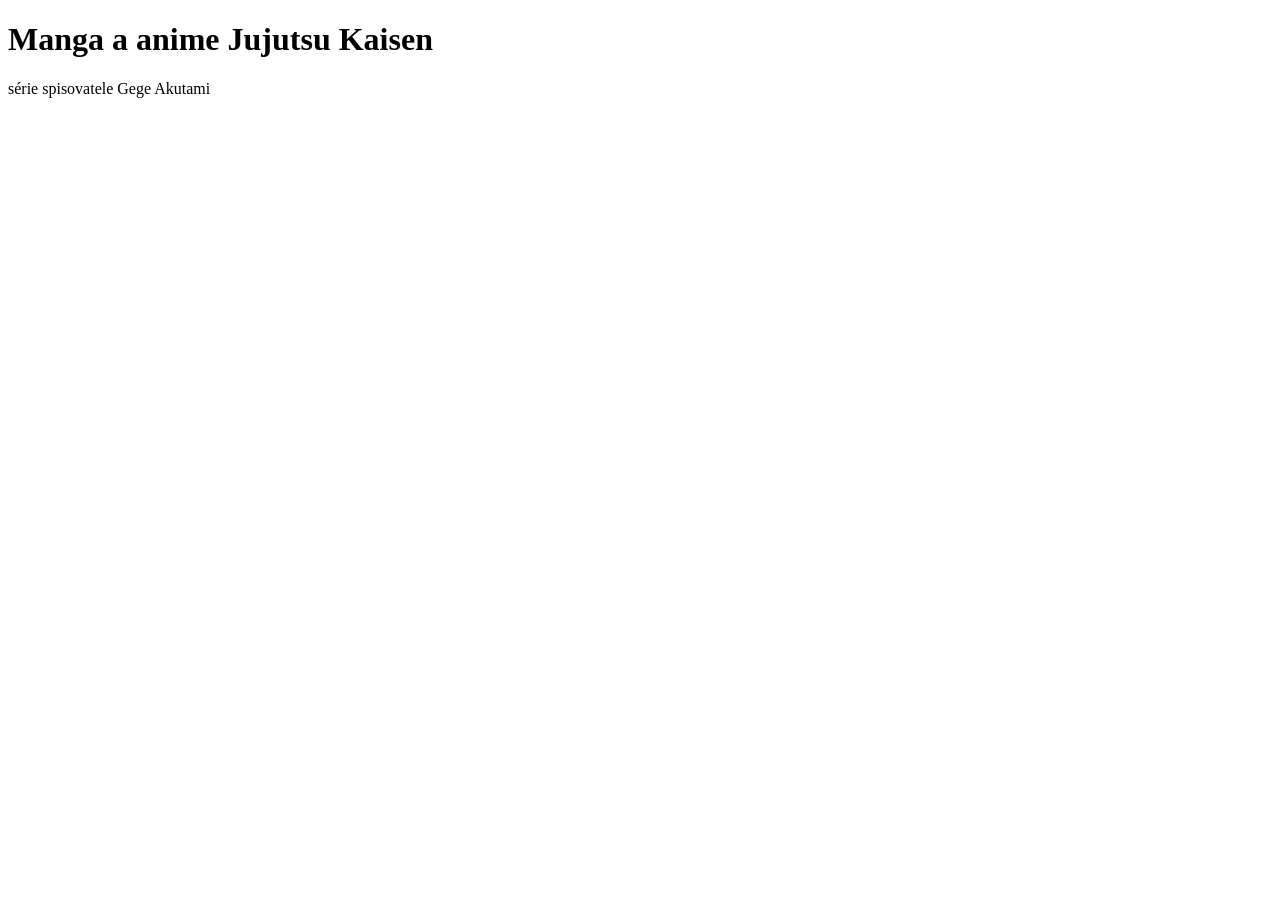
==== film/index.html @ 77dbcd01 "Create index.html yes" ====
<!DOCTYPE html>
  <html lang="cs">
<head>
  <title>Titulek</title>
  <style>
    :root{}
    body{}
  </style>
</head>
<body>
<h1>Manga a anime Jujutsu Kaisen</h1>
<p>série spisovatele Gege Akutami</p>


</body>
  </html>
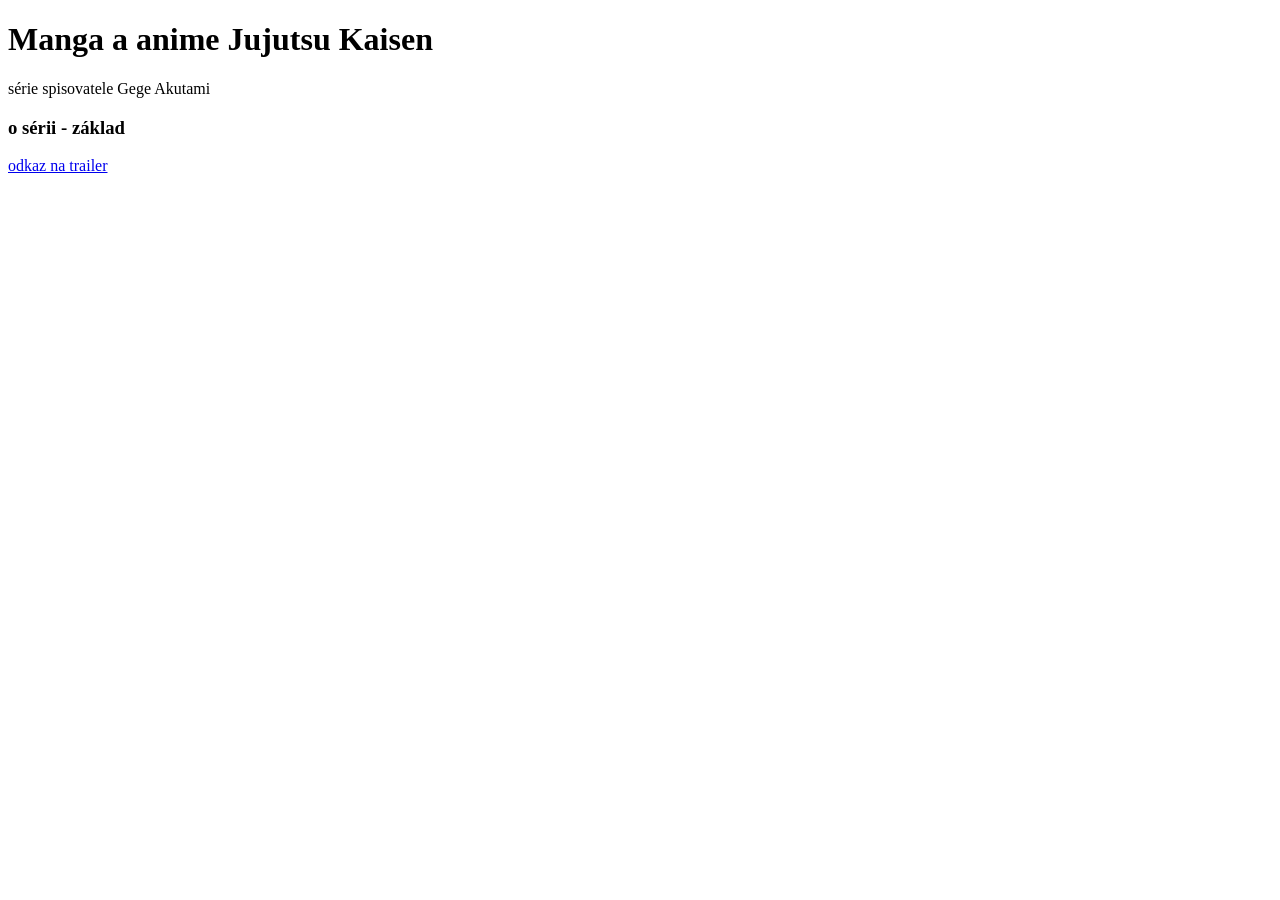
==== commit 5fb351a7: "Update index.html" ====
--- a/film/index.html
+++ b/film/index.html
@@ -1,7 +1,7 @@
 <!DOCTYPE html>
   <html lang="cs">
 <head>
-  <title>Titulek</title>
+  <title>Jujutsu Kaisen</title>
   <style>
     :root{}
     body{}
@@ -10,7 +10,8 @@
 <body>
 <h1>Manga a anime Jujutsu Kaisen</h1>
 <p>série spisovatele Gege Akutami</p>
-
-
+ <h3>o sérii - základ</h3>
+  <p></p>
+<a href="https://www.youtube.com/results?search_query=jujutsu+kaisen+season+3+trailer">odkaz na trailer</a>
 </body>
   </html>
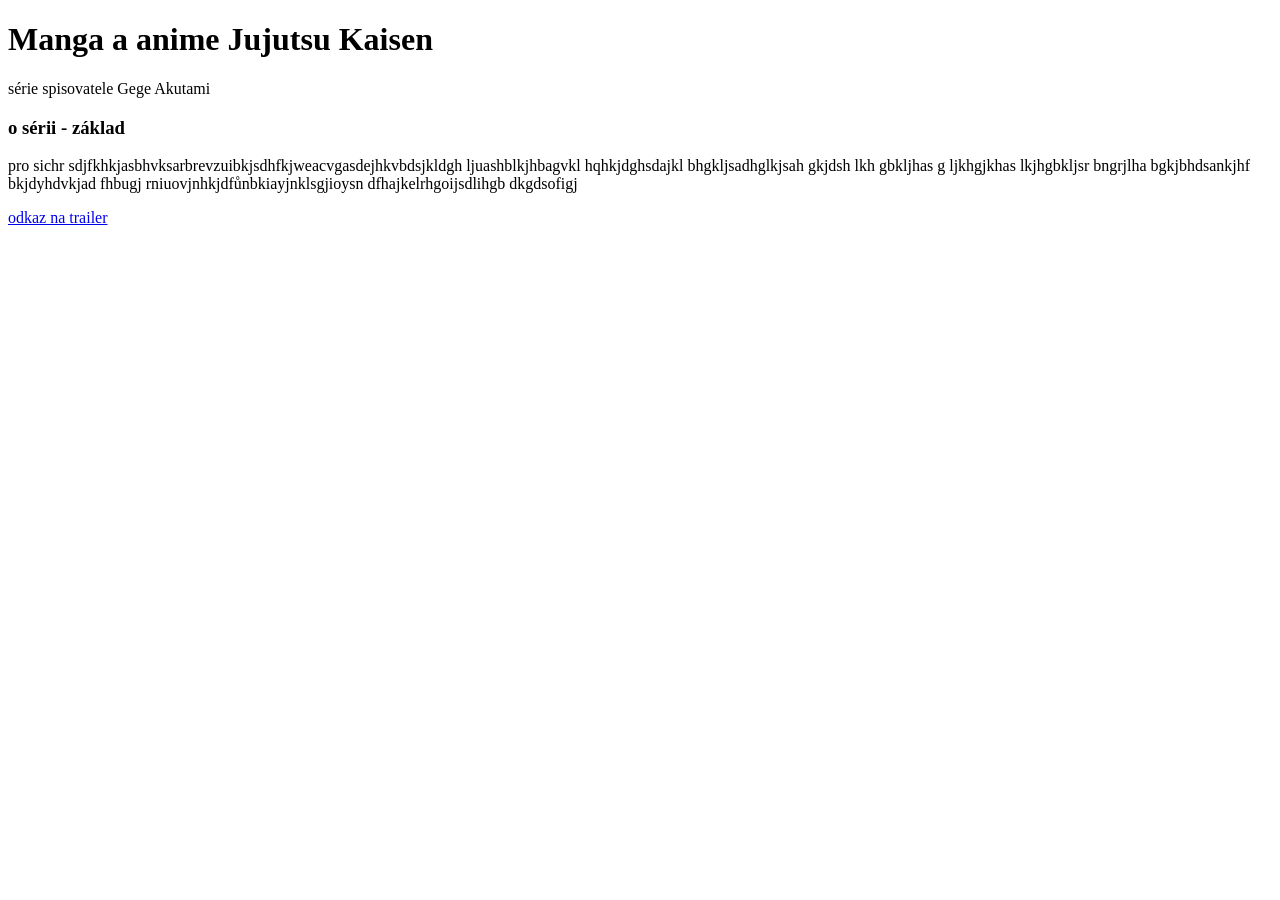
==== commit 1c303fab: "Update index.html" ====
--- a/film/index.html
+++ b/film/index.html
@@ -11,7 +11,7 @@
 <h1>Manga a anime Jujutsu Kaisen</h1>
 <p>série spisovatele Gege Akutami</p>
  <h3>o sérii - základ</h3>
-  <p></p>
+  <p>pro sichr sdjfkhkjasbhvksarbrevzuibkjsdhfkjweacvgasdejhkvbdsjkldgh ljuashblkjhbagvkl hqhkjdghsdajkl bhgkljsadhglkjsah gkjdsh lkh gbkljhas g ljkhgjkhas lkjhgbkljsr bngrjlha bgkjbhdsankjhf bkjdyhdvkjad fhbugj rniuovjnhkjdfůnbkiayjnklsgjioysn dfhajkelrhgoijsdlihgb dkgdsofigj</p>
 <a href="https://www.youtube.com/results?search_query=jujutsu+kaisen+season+3+trailer">odkaz na trailer</a>
 </body>
   </html>
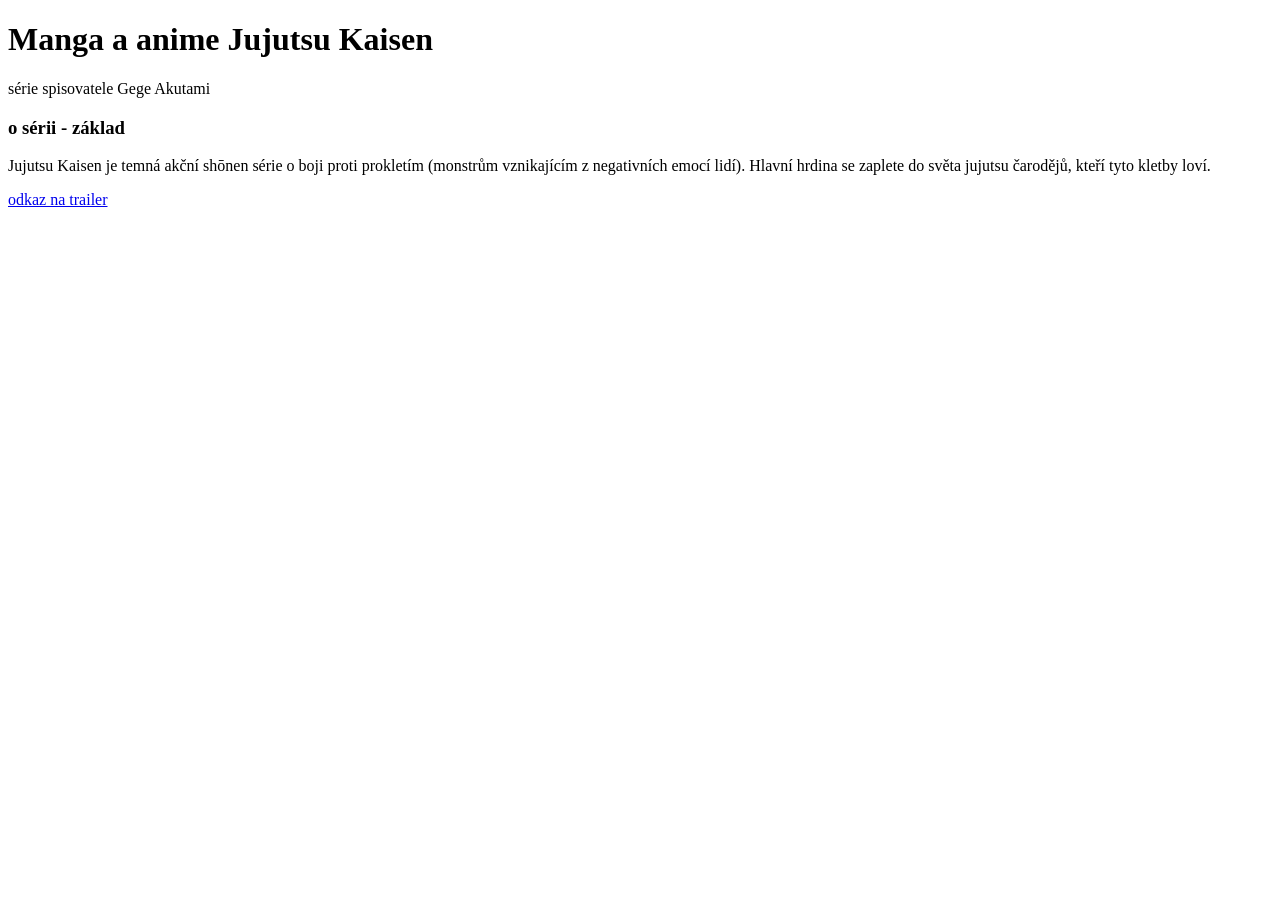
==== commit 3e1c5d20: "Update index.html" ====
--- a/film/index.html
+++ b/film/index.html
@@ -11,7 +11,7 @@
 <h1>Manga a anime Jujutsu Kaisen</h1>
 <p>série spisovatele Gege Akutami</p>
  <h3>o sérii - základ</h3>
-  <p>pro sichr sdjfkhkjasbhvksarbrevzuibkjsdhfkjweacvgasdejhkvbdsjkldgh ljuashblkjhbagvkl hqhkjdghsdajkl bhgkljsadhglkjsah gkjdsh lkh gbkljhas g ljkhgjkhas lkjhgbkljsr bngrjlha bgkjbhdsankjhf bkjdyhdvkjad fhbugj rniuovjnhkjdfůnbkiayjnklsgjioysn dfhajkelrhgoijsdlihgb dkgdsofigj</p>
+  <p>Jujutsu Kaisen je temná akční shōnen série o boji proti prokletím (monstrům vznikajícím z negativních emocí lidí). Hlavní hrdina se zaplete do světa jujutsu čarodějů, kteří tyto kletby loví.</p>
 <a href="https://www.youtube.com/results?search_query=jujutsu+kaisen+season+3+trailer">odkaz na trailer</a>
 </body>
   </html>
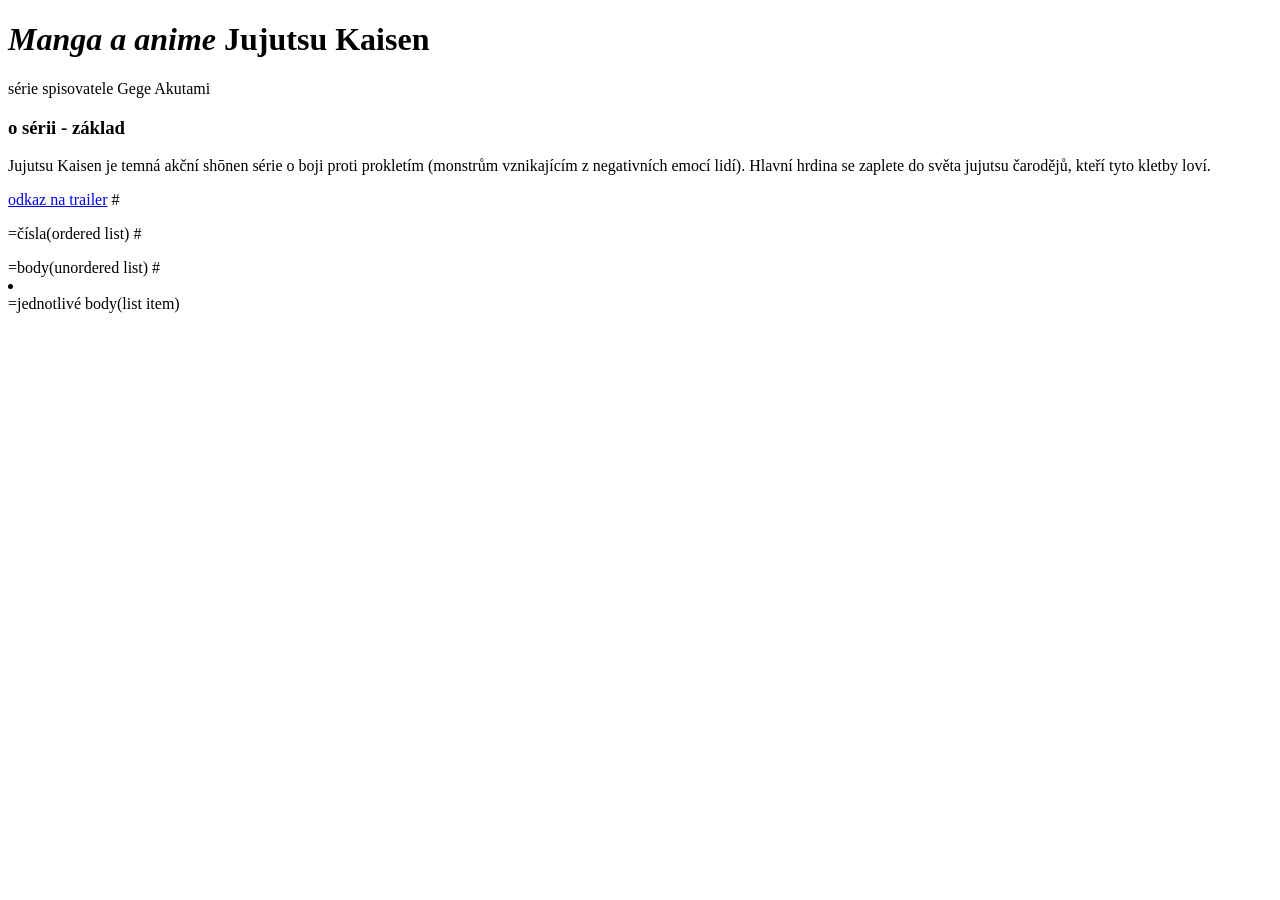
==== commit a98f45e1: "Update index.html" ====
--- a/film/index.html
+++ b/film/index.html
@@ -8,10 +8,13 @@
   </style>
 </head>
 <body>
-<h1>Manga a anime Jujutsu Kaisen</h1>
+<h1><i>Manga a anime </i>Jujutsu Kaisen</h1>
 <p>série spisovatele Gege Akutami</p>
  <h3>o sérii - základ</h3>
   <p>Jujutsu Kaisen je temná akční shōnen série o boji proti prokletím (monstrům vznikajícím z negativních emocí lidí). Hlavní hrdina se zaplete do světa jujutsu čarodějů, kteří tyto kletby loví.</p>
 <a href="https://www.youtube.com/results?search_query=jujutsu+kaisen+season+3+trailer">odkaz na trailer</a>
 </body>
   </html>
+#<ol></ol>=čísla(ordered list)
+#<ul></ul>=body(unordered list)
+#<li></li>=jednotlivé body(list item)
